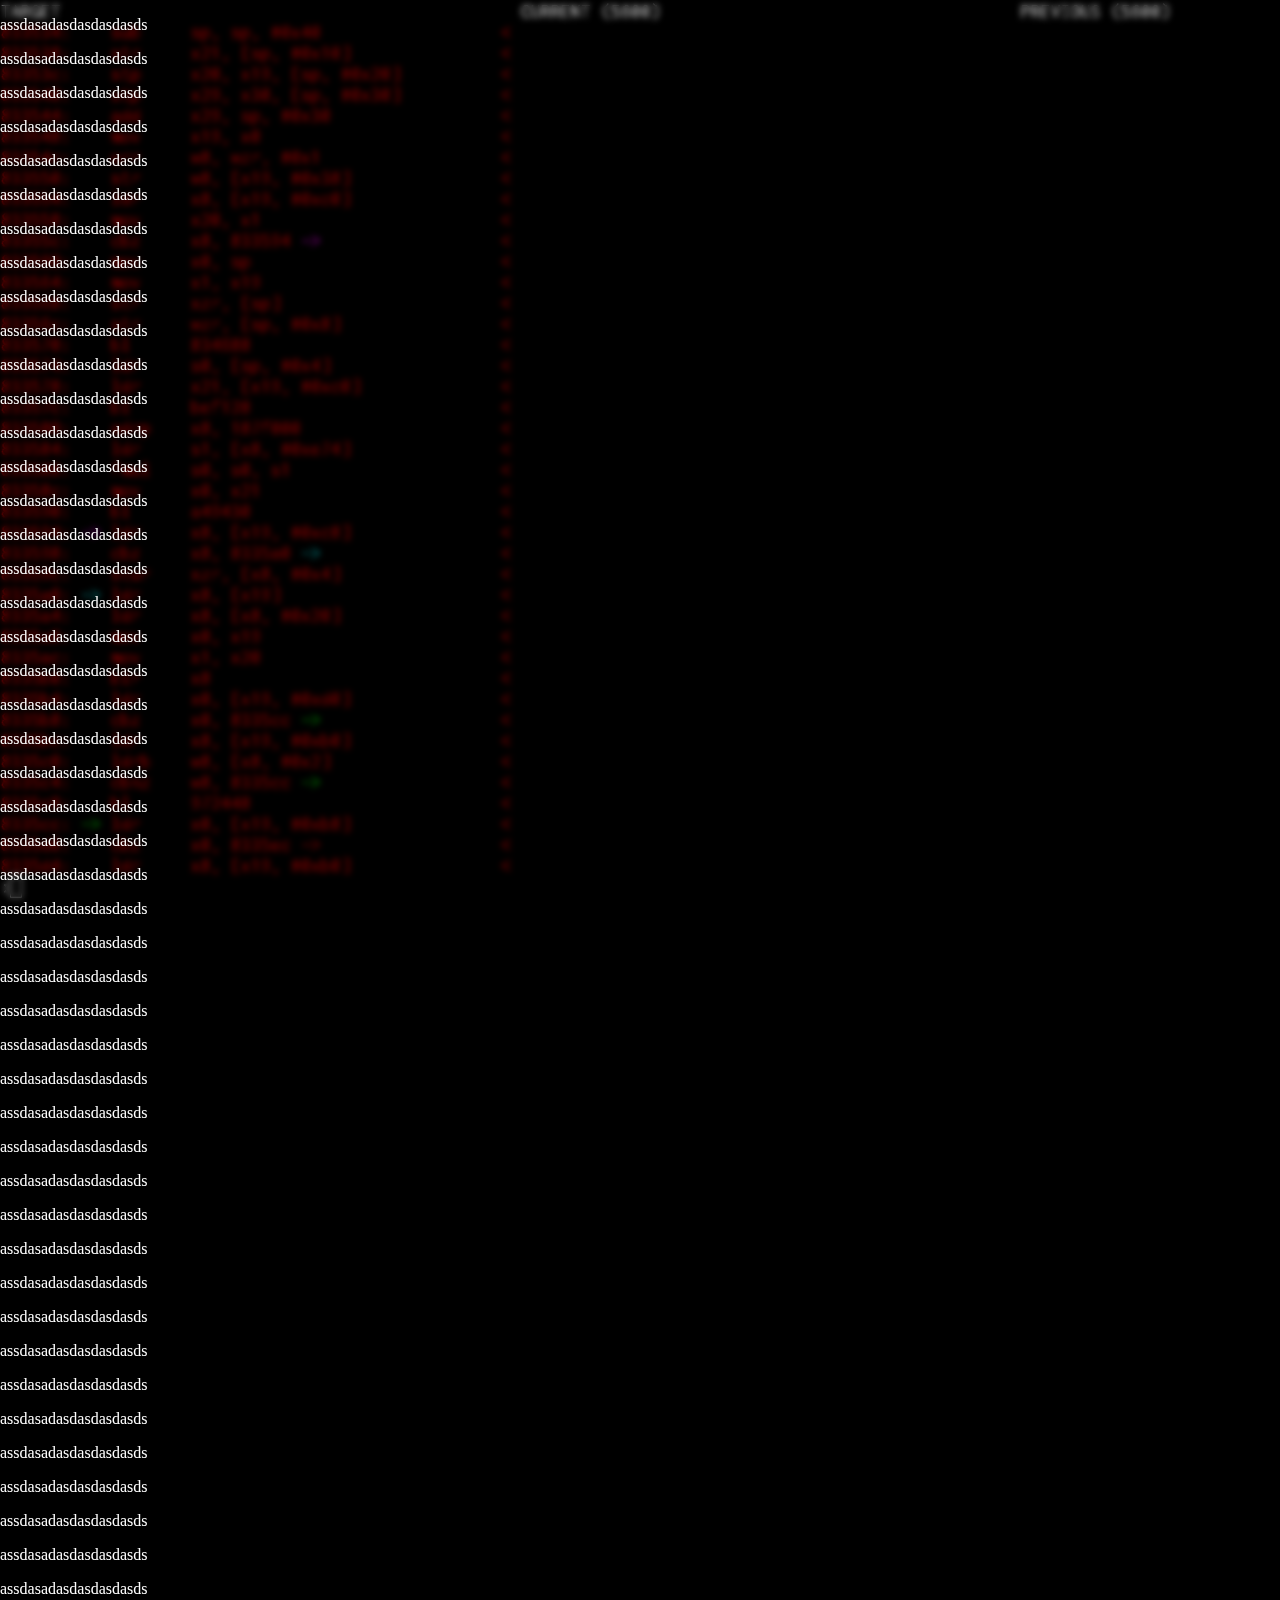
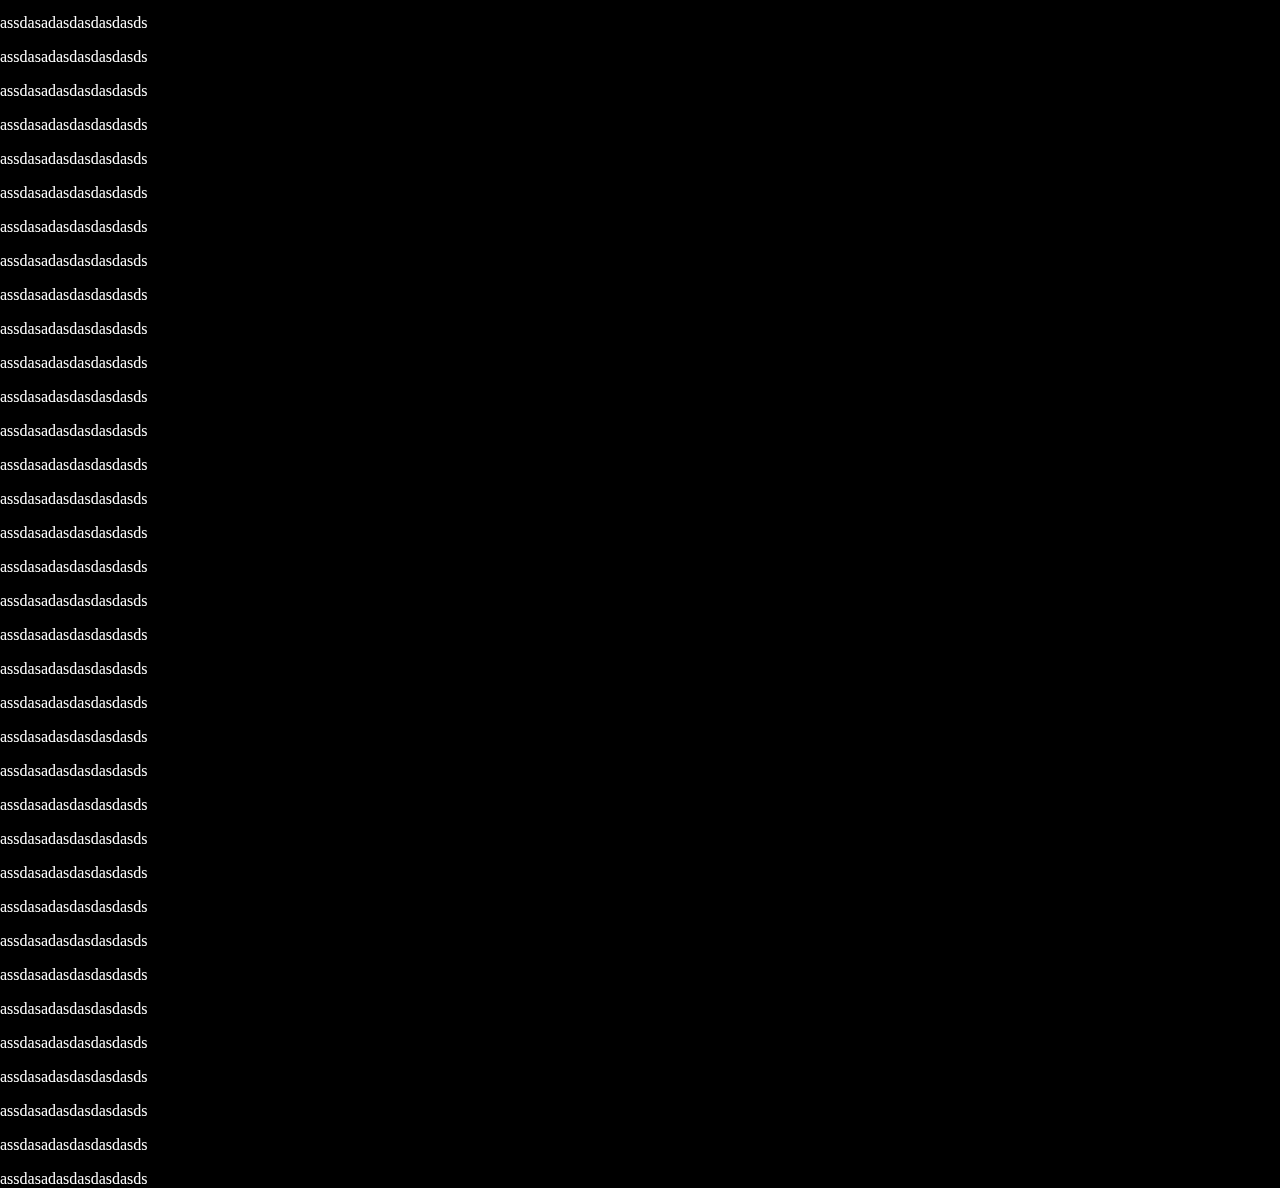
==== index.html @ f5f4fe2f "upload" ====
<!DOCTYPE html>
<html lang="de">
<head>
    <meta charset="UTF-8">
    <meta name="viewport" content="width=device-width, initial-scale=1.0">
    <meta name="description" content="Decompilation of Super Mario Odyssey for all versions.">
    <title>OdysseyDecomp</title>
    <link rel="stylesheet" href="style.css">
    <link rel="icon" href="favicon.ico" type="image/x-icon">
</head>
<body>
    <div class="container">
        <div class="bgImg"></div>
        <p>assdasadasdasdasdasds</p>
        <p>assdasadasdasdasdasds</p>
        <p>assdasadasdasdasdasds</p>
        <p>assdasadasdasdasdasds</p>
        <p>assdasadasdasdasdasds</p>
        <p>assdasadasdasdasdasds</p>
        <p>assdasadasdasdasdasds</p>
        <p>assdasadasdasdasdasds</p>
        <p>assdasadasdasdasdasds</p>
        <p>assdasadasdasdasdasds</p>
        <p>assdasadasdasdasdasds</p>
        <p>assdasadasdasdasdasds</p>
        <p>assdasadasdasdasdasds</p>
        <p>assdasadasdasdasdasds</p>
        <p>assdasadasdasdasdasds</p>
        <p>assdasadasdasdasdasds</p>
        <p>assdasadasdasdasdasds</p>
        <p>assdasadasdasdasdasds</p>
        <p>assdasadasdasdasdasds</p>
        <p>assdasadasdasdasdasds</p>
        <p>assdasadasdasdasdasds</p>
        <p>assdasadasdasdasdasds</p>
        <p>assdasadasdasdasdasds</p>
        <p>assdasadasdasdasdasds</p>
        <p>assdasadasdasdasdasds</p>
        <p>assdasadasdasdasdasds</p>
        <p>assdasadasdasdasdasds</p>
        <p>assdasadasdasdasdasds</p>
        <p>assdasadasdasdasdasds</p>
        <p>assdasadasdasdasdasds</p>
        <p>assdasadasdasdasdasds</p>
        <p>assdasadasdasdasdasds</p>
        <p>assdasadasdasdasdasds</p>
        <p>assdasadasdasdasdasds</p>
        <p>assdasadasdasdasdasds</p>
        <p>assdasadasdasdasdasds</p>
        <p>assdasadasdasdasdasds</p>
        <p>assdasadasdasdasdasds</p>
        <p>assdasadasdasdasdasds</p>
        <p>assdasadasdasdasdasds</p>
        <p>assdasadasdasdasdasds</p>
        <p>assdasadasdasdasdasds</p>
        <p>assdasadasdasdasdasds</p>
        <p>assdasadasdasdasdasds</p>
        <p>assdasadasdasdasdasds</p>
        <p>assdasadasdasdasdasds</p>
        <p>assdasadasdasdasdasds</p>
        <p>assdasadasdasdasdasds</p>
        <p>assdasadasdasdasdasds</p>
        <p>assdasadasdasdasdasds</p>
        <p>assdasadasdasdasdasds</p>
        <p>assdasadasdasdasdasds</p>
        <p>assdasadasdasdasdasds</p>
        <p>assdasadasdasdasdasds</p>
        <p>assdasadasdasdasdasds</p>
        <p>assdasadasdasdasdasds</p>
        <p>assdasadasdasdasdasds</p>
        <p>assdasadasdasdasdasds</p>
        <p>assdasadasdasdasdasds</p>
        <p>assdasadasdasdasdasds</p>
        <p>assdasadasdasdasdasds</p>
        <p>assdasadasdasdasdasds</p>
        <p>assdasadasdasdasdasds</p>
        <p>assdasadasdasdasdasds</p>
        <p>assdasadasdasdasdasds</p>
        <p>assdasadasdasdasdasds</p>
        <p>assdasadasdasdasdasds</p>
        <p>assdasadasdasdasdasds</p>
        <p>assdasadasdasdasdasds</p>
        <p>assdasadasdasdasdasds</p>
        <p>assdasadasdasdasdasds</p>
        <p>assdasadasdasdasdasds</p>
        <p>assdasadasdasdasdasds</p>
        <p>assdasadasdasdasdasds</p>
        <p>assdasadasdasdasdasds</p>
        <p>assdasadasdasdasdasds</p>
        <p>assdasadasdasdasdasds</p>
        <p>assdasadasdasdasdasds</p>
        <p>assdasadasdasdasdasds</p>
        <p>assdasadasdasdasdasds</p>
        <p>assdasadasdasdasdasds</p>
        <p>assdasadasdasdasdasds</p>
    </div>
    <script src="script.js"></script>
</body>
</html>
---- style.css ----
html {
    overflow-x: hidden; /* Disable horizontal scrolling */
    overflow-y: auto;   /* Enable vertical scrolling */
    height: 100%;
}

html, body {
    margin: 0;
    padding: 0;
    height: 100%; /* Ensure content can extend beyond the viewport */
    width: 100vw;
    background: black; /* Prevent white flash */
}

.bgImg {
    position: fixed;
    top: 0;
    left: 0;
    height: 100vh; /* Fixed height of the background */
    width: 100vw; /* Width adjusted to the viewport */
    z-index: -1; /* Behind all content */
    background-position: top left; /* Align to top left */
    background-size: auto 100%; /* Maintain aspect ratio, fill height */
    background-repeat: no-repeat; /* Ensure the image doesn't repeat */
    transition: background-image 0.2s ease-in-out; /* Smooth transition when switching images */
}


.bgImg::before {
    content: "";
    position: absolute;
    top: 0;
    left: 0;
    right: 0;
    bottom: 0;
    background: inherit; /* Inherit background properties */
    filter: blur(3px); /* Apply blur effect */
    z-index: -1; /* Ensure it stays behind the content */
}

.container {
    position: relative;
    z-index: 1;
    color: white; /* Ensure text is visible */
    opacity: 0; /* Start hidden */
    transition: opacity 0.5s ease-in-out; /* Smooth fade-in */
}
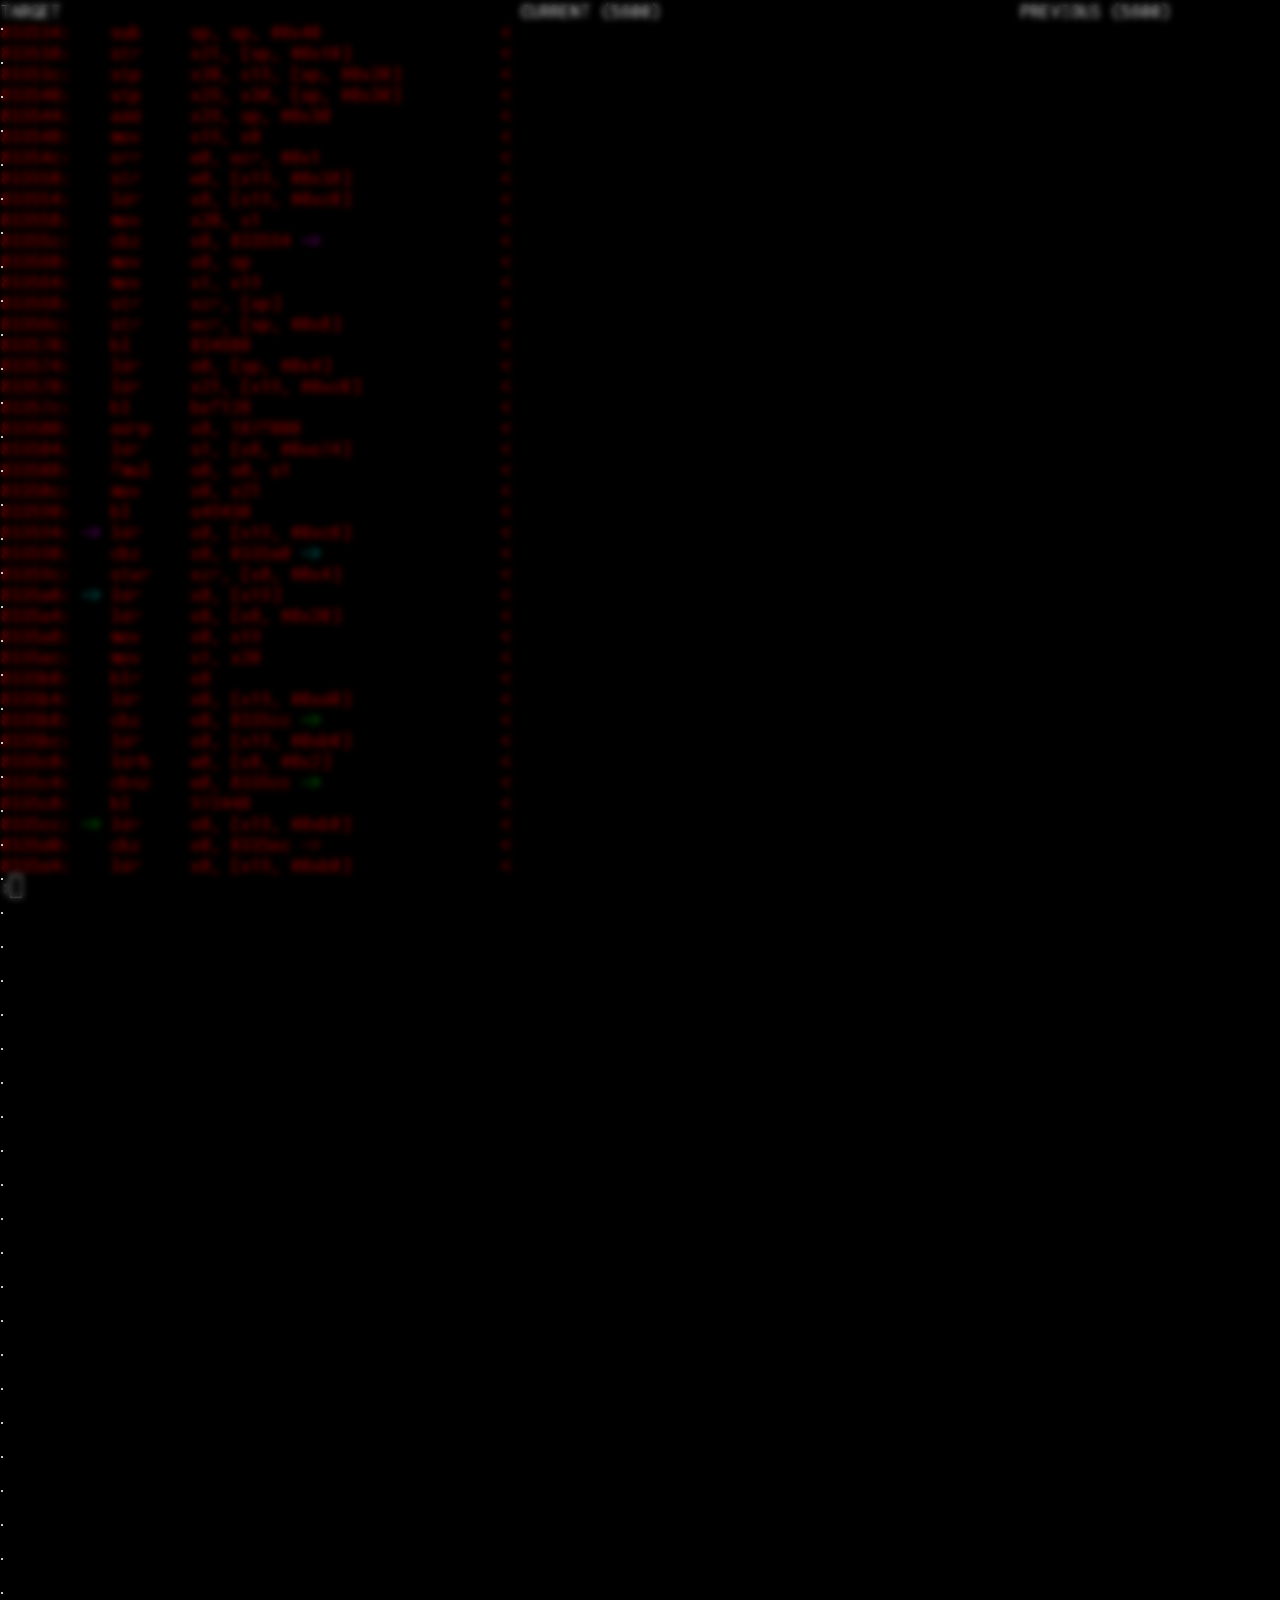
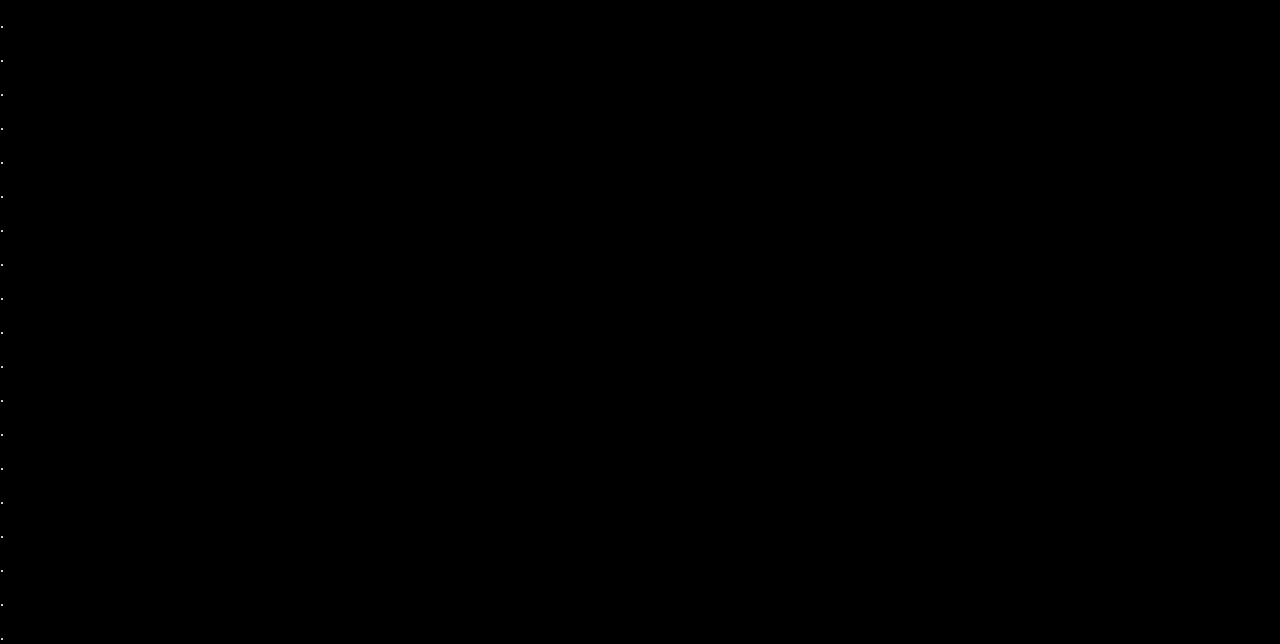
==== commit 39e162e7: "other text test" ====
--- a/index.html
+++ b/index.html
@@ -7,92 +7,89 @@
     <title>OdysseyDecomp</title>
     <link rel="stylesheet" href="style.css">
     <link rel="icon" href="favicon.ico" type="image/x-icon">
+    <link rel="preload" href="assets/bg/bg0.png" as="image">
+    <link rel="preload" href="assets/bg/bg1.png" as="image">
+    <link rel="preload" href="assets/bg/bg2.png" as="image">
+    <link rel="preload" href="assets/bg/bg3.png" as="image">
+    <link rel="preload" href="assets/bg/bg4.png" as="image">
+    <link rel="preload" href="assets/bg/bg5.png" as="image">
+    <link rel="preload" href="assets/bg/bg6.png" as="image">
+    <link rel="preload" href="assets/bg/bg7.png" as="image">
+    <link rel="preload" href="assets/bg/bg8.png" as="image">
+    <link rel="preload" href="assets/bg/bg9.png" as="image">
+    <link rel="preload" href="assets/bg/bg10.png" as="image">
+    <link rel="preload" href="assets/bg/bg11.png" as="image">
+    <link rel="preload" href="assets/bg/bg12.png" as="image">
 </head>
 <body>
     <div class="container">
         <div class="bgImg"></div>
-        <p>assdasadasdasdasdasds</p>
-        <p>assdasadasdasdasdasds</p>
-        <p>assdasadasdasdasdasds</p>
-        <p>assdasadasdasdasdasds</p>
-        <p>assdasadasdasdasdasds</p>
-        <p>assdasadasdasdasdasds</p>
-        <p>assdasadasdasdasdasds</p>
-        <p>assdasadasdasdasdasds</p>
-        <p>assdasadasdasdasdasds</p>
-        <p>assdasadasdasdasdasds</p>
-        <p>assdasadasdasdasdasds</p>
-        <p>assdasadasdasdasdasds</p>
-        <p>assdasadasdasdasdasds</p>
-        <p>assdasadasdasdasdasds</p>
-        <p>assdasadasdasdasdasds</p>
-        <p>assdasadasdasdasdasds</p>
-        <p>assdasadasdasdasdasds</p>
-        <p>assdasadasdasdasdasds</p>
-        <p>assdasadasdasdasdasds</p>
-        <p>assdasadasdasdasdasds</p>
-        <p>assdasadasdasdasdasds</p>
-        <p>assdasadasdasdasdasds</p>
-        <p>assdasadasdasdasdasds</p>
-        <p>assdasadasdasdasdasds</p>
-        <p>assdasadasdasdasdasds</p>
-        <p>assdasadasdasdasdasds</p>
-        <p>assdasadasdasdasdasds</p>
-        <p>assdasadasdasdasdasds</p>
-        <p>assdasadasdasdasdasds</p>
-        <p>assdasadasdasdasdasds</p>
-        <p>assdasadasdasdasdasds</p>
-        <p>assdasadasdasdasdasds</p>
-        <p>assdasadasdasdasdasds</p>
-        <p>assdasadasdasdasdasds</p>
-        <p>assdasadasdasdasdasds</p>
-        <p>assdasadasdasdasdasds</p>
-        <p>assdasadasdasdasdasds</p>
-        <p>assdasadasdasdasdasds</p>
-        <p>assdasadasdasdasdasds</p>
-        <p>assdasadasdasdasdasds</p>
-        <p>assdasadasdasdasdasds</p>
-        <p>assdasadasdasdasdasds</p>
-        <p>assdasadasdasdasdasds</p>
-        <p>assdasadasdasdasdasds</p>
-        <p>assdasadasdasdasdasds</p>
-        <p>assdasadasdasdasdasds</p>
-        <p>assdasadasdasdasdasds</p>
-        <p>assdasadasdasdasdasds</p>
-        <p>assdasadasdasdasdasds</p>
-        <p>assdasadasdasdasdasds</p>
-        <p>assdasadasdasdasdasds</p>
-        <p>assdasadasdasdasdasds</p>
-        <p>assdasadasdasdasdasds</p>
-        <p>assdasadasdasdasdasds</p>
-        <p>assdasadasdasdasdasds</p>
-        <p>assdasadasdasdasdasds</p>
-        <p>assdasadasdasdasdasds</p>
-        <p>assdasadasdasdasdasds</p>
-        <p>assdasadasdasdasdasds</p>
-        <p>assdasadasdasdasdasds</p>
-        <p>assdasadasdasdasdasds</p>
-        <p>assdasadasdasdasdasds</p>
-        <p>assdasadasdasdasdasds</p>
-        <p>assdasadasdasdasdasds</p>
-        <p>assdasadasdasdasdasds</p>
-        <p>assdasadasdasdasdasds</p>
-        <p>assdasadasdasdasdasds</p>
-        <p>assdasadasdasdasdasds</p>
-        <p>assdasadasdasdasdasds</p>
-        <p>assdasadasdasdasdasds</p>
-        <p>assdasadasdasdasdasds</p>
-        <p>assdasadasdasdasdasds</p>
-        <p>assdasadasdasdasdasds</p>
-        <p>assdasadasdasdasdasds</p>
-        <p>assdasadasdasdasdasds</p>
-        <p>assdasadasdasdasdasds</p>
-        <p>assdasadasdasdasdasds</p>
-        <p>assdasadasdasdasdasds</p>
-        <p>assdasadasdasdasdasds</p>
-        <p>assdasadasdasdasdasds</p>
-        <p>assdasadasdasdasdasds</p>
-        <p>assdasadasdasdasdasds</p>
+            <p>.</p>
+            <p>.</p>
+            <p>.</p>
+            <p>.</p>
+            <p>.</p>
+            <p>.</p>
+            <p>.</p>
+            <p>.</p>
+            <p>.</p>
+            <p>.</p>
+            <p>.</p>
+            <p>.</p>
+            <p>.</p>
+            <p>.</p>
+            <p>.</p>
+            <p>.</p>
+            <p>.</p>
+            <p>.</p>
+            <p>.</p>
+            <p>.</p>
+            <p>.</p>
+            <p>.</p>
+            <p>.</p>
+            <p>.</p>
+            <p>.</p>
+            <p>.</p>
+            <p>.</p>
+            <p>.</p>
+            <p>.</p>
+            <p>.</p>
+            <p>.</p>
+            <p>.</p>
+            <p>.</p>
+            <p>.</p>
+            <p>.</p>
+            <p>.</p>
+            <p>.</p>
+            <p>.</p>
+            <p>.</p>
+            <p>.</p>
+            <p>.</p>
+            <p>.</p>
+            <p>.</p>
+            <p>.</p>
+            <p>.</p>
+            <p>.</p>
+            <p>.</p>
+            <p>.</p>
+            <p>.</p>
+            <p>.</p>
+            <p>.</p>
+            <p>.</p>
+            <p>.</p>
+            <p>.</p>
+            <p>.</p>
+            <p>.</p>
+            <p>.</p>
+            <p>.</p>
+            <p>.</p>
+            <p>.</p>
+            <p>.</p>
+            <p>.</p>
+            <p>.</p>
+            <p>.</p>
+            <p>.</p>
+            <p>.</p>
     </div>
     <script src="script.js"></script>
 </body>
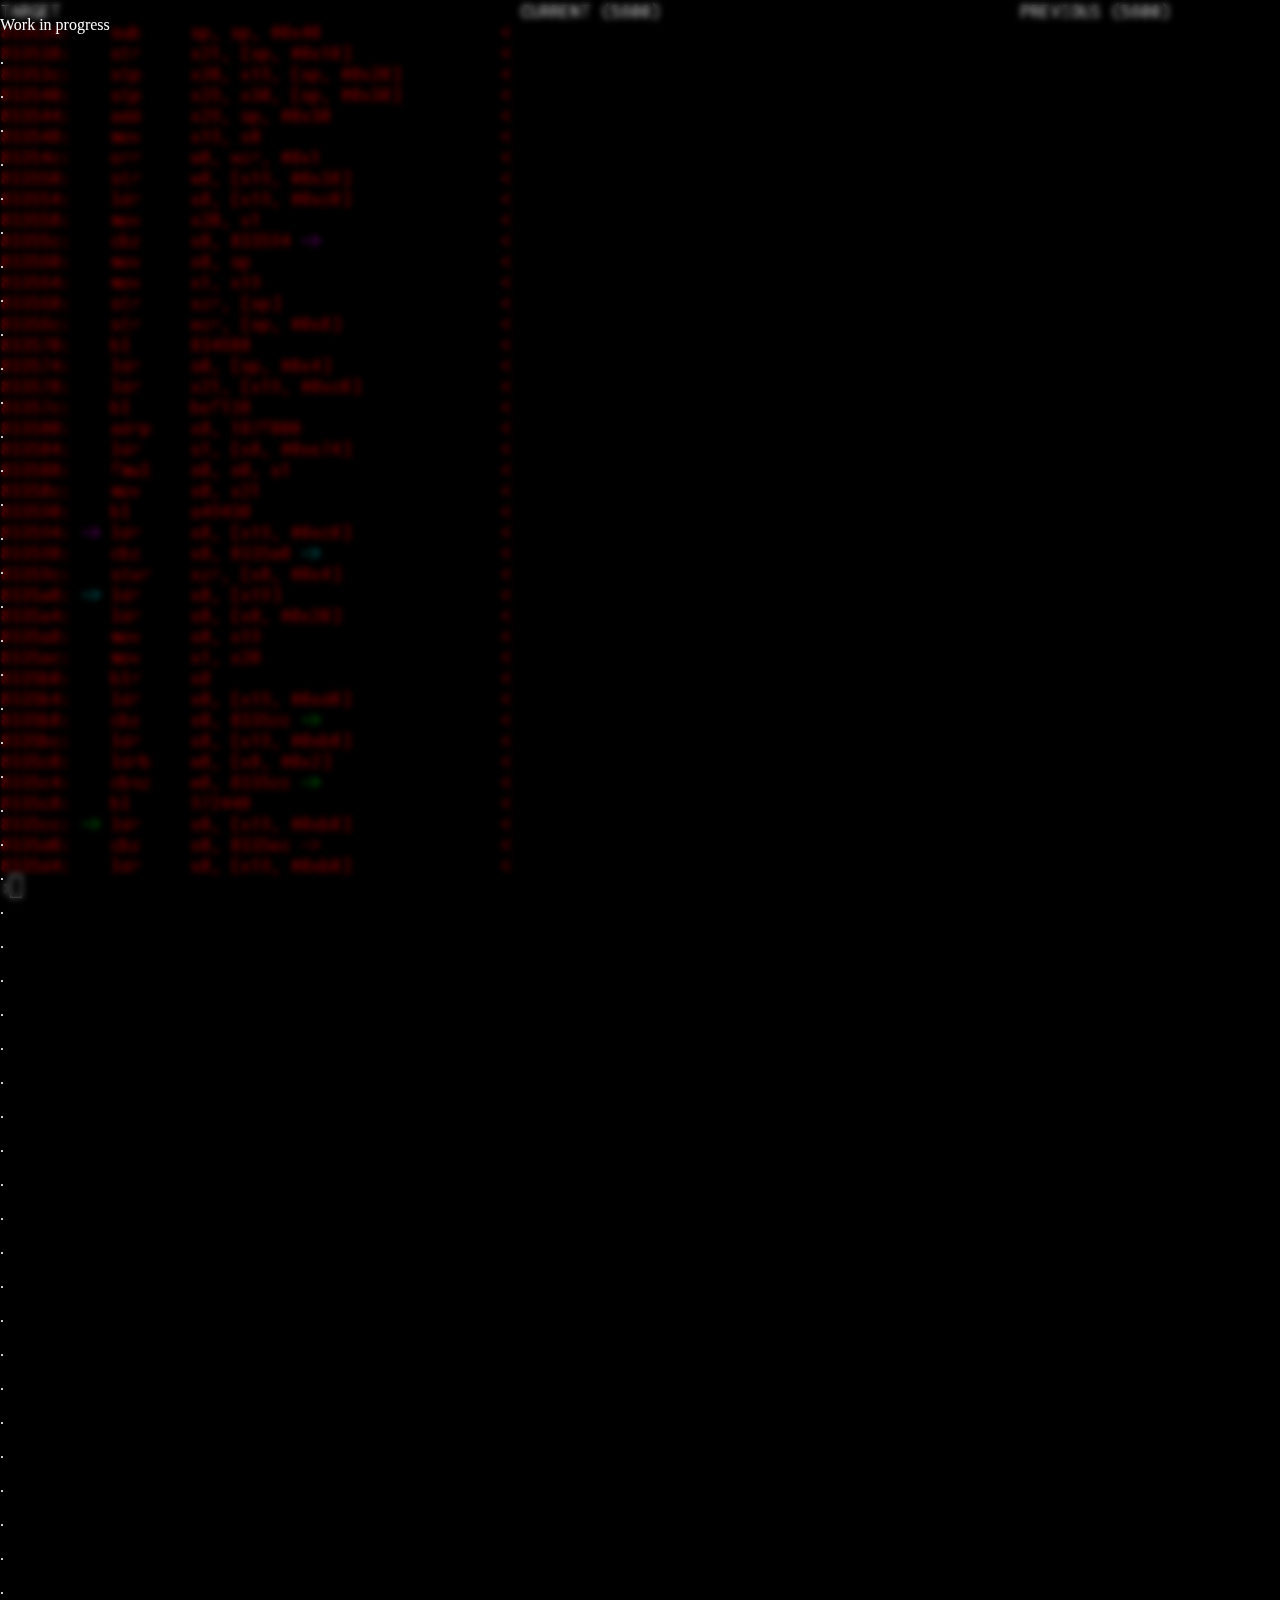
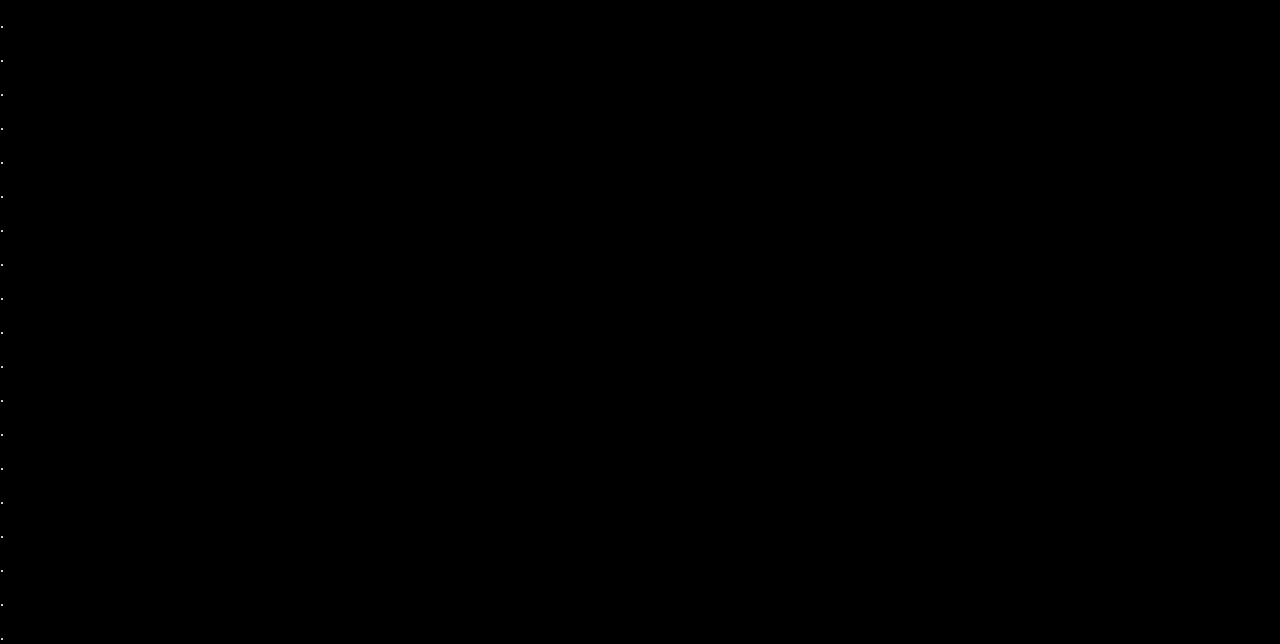
==== commit f88a573c: "Work in progress text" ====
--- a/index.html
+++ b/index.html
@@ -24,7 +24,7 @@
 <body>
     <div class="container">
         <div class="bgImg"></div>
-            <p>.</p>
+            <p>Work in progress</p>
             <p>.</p>
             <p>.</p>
             <p>.</p>
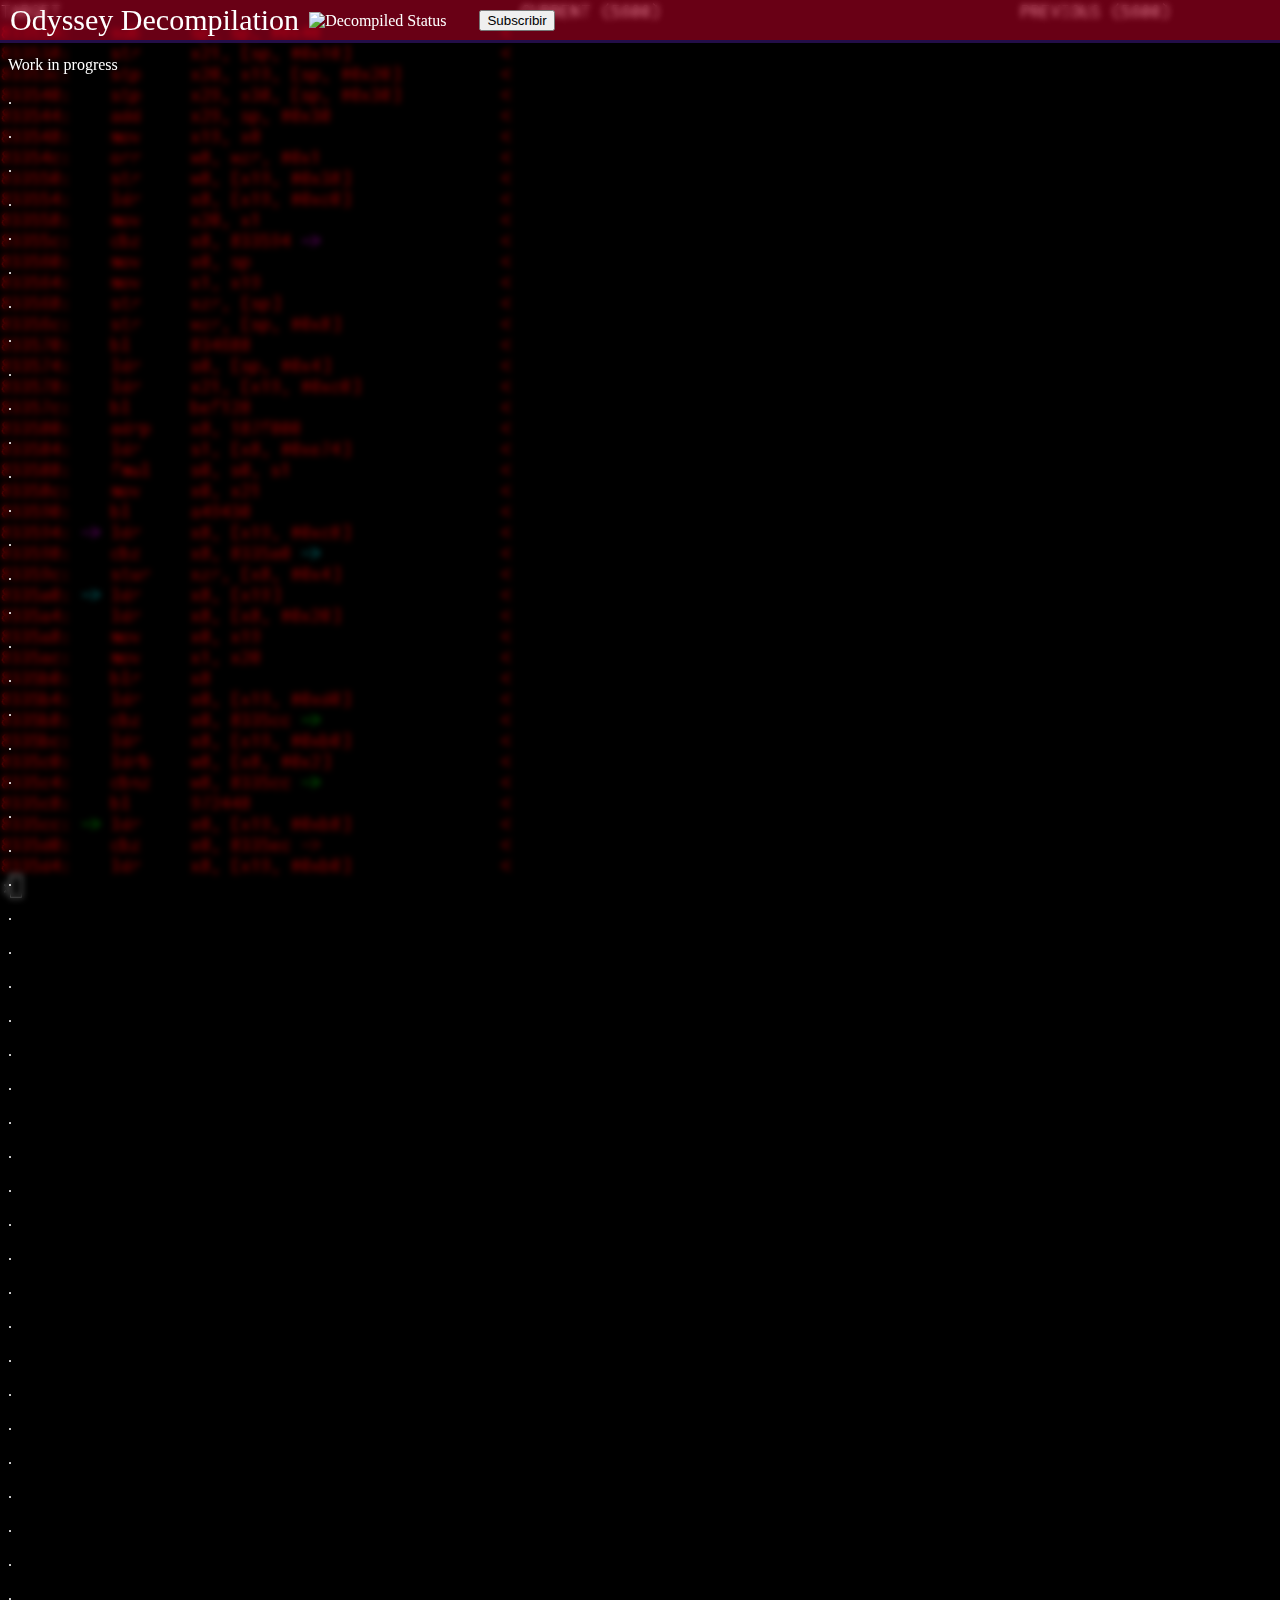
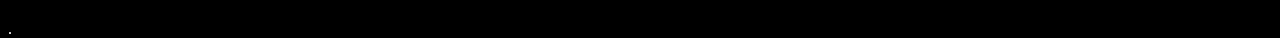
==== commit 709f9f24: "First top bar" ====
--- a/index.html
+++ b/index.html
@@ -4,9 +4,10 @@
     <meta charset="UTF-8">
     <meta name="viewport" content="width=device-width, initial-scale=1.0">
     <meta name="description" content="Decompilation of Super Mario Odyssey for all versions.">
-    <title>OdysseyDecomp</title>
+    <title>Super Mario Odyssey Decompilation</title>
     <link rel="stylesheet" href="style.css">
     <link rel="icon" href="favicon.ico" type="image/x-icon">
+    
     <link rel="preload" href="assets/bg/bg0.png" as="image">
     <link rel="preload" href="assets/bg/bg1.png" as="image">
     <link rel="preload" href="assets/bg/bg2.png" as="image">
@@ -20,76 +21,64 @@
     <link rel="preload" href="assets/bg/bg10.png" as="image">
     <link rel="preload" href="assets/bg/bg11.png" as="image">
     <link rel="preload" href="assets/bg/bg12.png" as="image">
+    <link rel="preload" href="https://img.shields.io/badge/dynamic/json?url=https://monsterdruide.one/OdysseyDecomp/progress.json&query=$.matching&suffix=%&label=decompiled&color=blue" as="image">
 </head>
 <body>
+    <div class="bgImg"></div>
+    <div class="bar">
+        <a style="color: inherit; text-decoration: none; margin-left: 10px; margin-right: 10px; font-size:30px" href="https://github.com/MonsterDruide1/OdysseyDecomp">Odyssey Decompilation</a>
+        <img style="padding-top:2px; padding-right:33px" src="https://img.shields.io/badge/dynamic/json?url=https://monsterdruide.one/OdysseyDecomp/progress.json&query=$.matching&suffix=%&label=decompiled&color=blue" alt="Decompiled Status">
+        <button>Subscribir</button>
+    </div>
+        
     <div class="container">
-        <div class="bgImg"></div>
-            <p>Work in progress</p>
-            <p>.</p>
-            <p>.</p>
-            <p>.</p>
-            <p>.</p>
-            <p>.</p>
-            <p>.</p>
-            <p>.</p>
-            <p>.</p>
-            <p>.</p>
-            <p>.</p>
-            <p>.</p>
-            <p>.</p>
-            <p>.</p>
-            <p>.</p>
-            <p>.</p>
-            <p>.</p>
-            <p>.</p>
-            <p>.</p>
-            <p>.</p>
-            <p>.</p>
-            <p>.</p>
-            <p>.</p>
-            <p>.</p>
-            <p>.</p>
-            <p>.</p>
-            <p>.</p>
-            <p>.</p>
-            <p>.</p>
-            <p>.</p>
-            <p>.</p>
-            <p>.</p>
-            <p>.</p>
-            <p>.</p>
-            <p>.</p>
-            <p>.</p>
-            <p>.</p>
-            <p>.</p>
-            <p>.</p>
-            <p>.</p>
-            <p>.</p>
-            <p>.</p>
-            <p>.</p>
-            <p>.</p>
-            <p>.</p>
-            <p>.</p>
-            <p>.</p>
-            <p>.</p>
-            <p>.</p>
-            <p>.</p>
-            <p>.</p>
-            <p>.</p>
-            <p>.</p>
-            <p>.</p>
-            <p>.</p>
-            <p>.</p>
-            <p>.</p>
-            <p>.</p>
-            <p>.</p>
-            <p>.</p>
-            <p>.</p>
-            <p>.</p>
-            <p>.</p>
-            <p>.</p>
-            <p>.</p>
-            <p>.</p>
+        <p>Work in progress</p>
+        <p>.</p>
+        <p>.</p>
+        <p>.</p>
+        <p>.</p>
+        <p>.</p>
+        <p>.</p>
+        <p>.</p>
+        <p>.</p>
+        <p>.</p>
+        <p>.</p>
+        <p>.</p>
+        <p>.</p>
+        <p>.</p>
+        <p>.</p>
+        <p>.</p>
+        <p>.</p>
+        <p>.</p>
+        <p>.</p>
+        <p>.</p>
+        <p>.</p>
+        <p>.</p>
+        <p>.</p>
+        <p>.</p>
+        <p>.</p>
+        <p>.</p>
+        <p>.</p>
+        <p>.</p>
+        <p>.</p>
+        <p>.</p>
+        <p>.</p>
+        <p>.</p>
+        <p>.</p>
+        <p>.</p>
+        <p>.</p>
+        <p>.</p>
+        <p>.</p>
+        <p>.</p>
+        <p>.</p>
+        <p>.</p>
+        <p>.</p>
+        <p>.</p>
+        <p>.</p>
+        <p>.</p>
+        <p>.</p>
+        <p>.</p>
+        <p>.</p>
     </div>
     <script src="script.js"></script>
 </body>
--- a/style.css
+++ b/style.css
@@ -2,14 +2,22 @@
     overflow-x: hidden; /* Disable horizontal scrolling */
     overflow-y: auto;   /* Enable vertical scrolling */
     height: 100%;
+    background: black; /* Prevent white flash */
+}
+body {
+    opacity: 0; /* Start hidden */
+    transition: opacity 0.5s ease-in-out; /* Smooth fade-in */
 }
 
-html, body {
+.container {
     margin: 0;
     padding: 0;
     height: 100%; /* Ensure content can extend beyond the viewport */
     width: 100vw;
-    background: black; /* Prevent white flash */
+    top: 40px;
+    position: relative;
+    z-index: 1;
+    color: white; /* Ensure text is visible */
 }
 
 .bgImg {
@@ -25,24 +33,31 @@
     transition: background-image 0.2s ease-in-out; /* Smooth transition when switching images */
 }
 
-
+/* Apply blur effect to entire viewport including the edges */
 .bgImg::before {
     content: "";
-    position: absolute;
+    position: fixed; /* Make sure it covers the entire viewport */
     top: 0;
     left: 0;
-    right: 0;
-    bottom: 0;
+    width: 100vw;
+    height: 100vh;
     background: inherit; /* Inherit background properties */
     filter: blur(3px); /* Apply blur effect */
     z-index: -1; /* Ensure it stays behind the content */
 }
 
-.container {
-    position: relative;
-    z-index: 1;
-    color: white; /* Ensure text is visible */
-    opacity: 0; /* Start hidden */
-    transition: opacity 0.5s ease-in-out; /* Smooth fade-in */
+.bar {
+  display: flex;
+  justify-content: flex-start;
+  align-items: center;
+  border-bottom: 3px solid #111155CC;
+  z-index: 2;
+  top: 0;
+  left: 0;
+  width: 100vw;
+  height: 40px;
+  position: fixed; /* Make sure it stays fixed at the top */
+  color: #FFFFFF; /* Ensure text is visible */
+  background-color: #FF003369;
 }
 
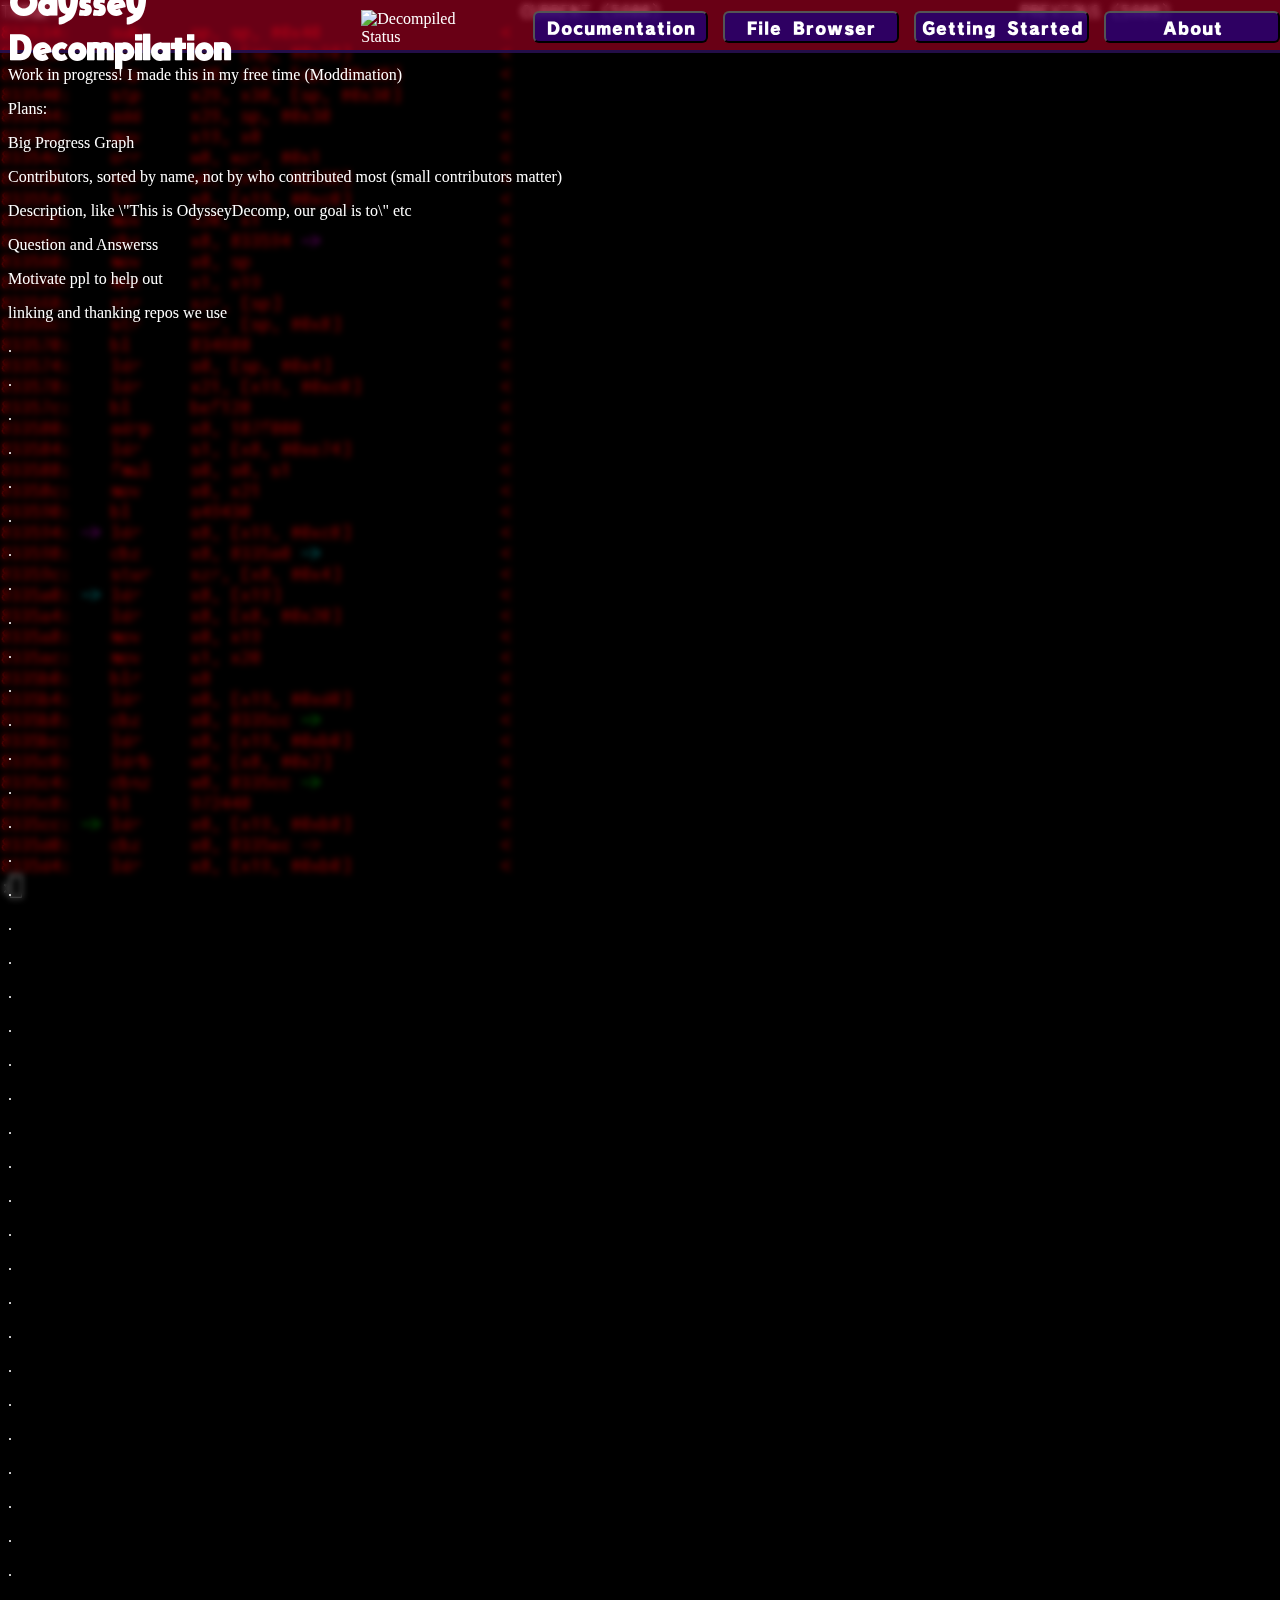
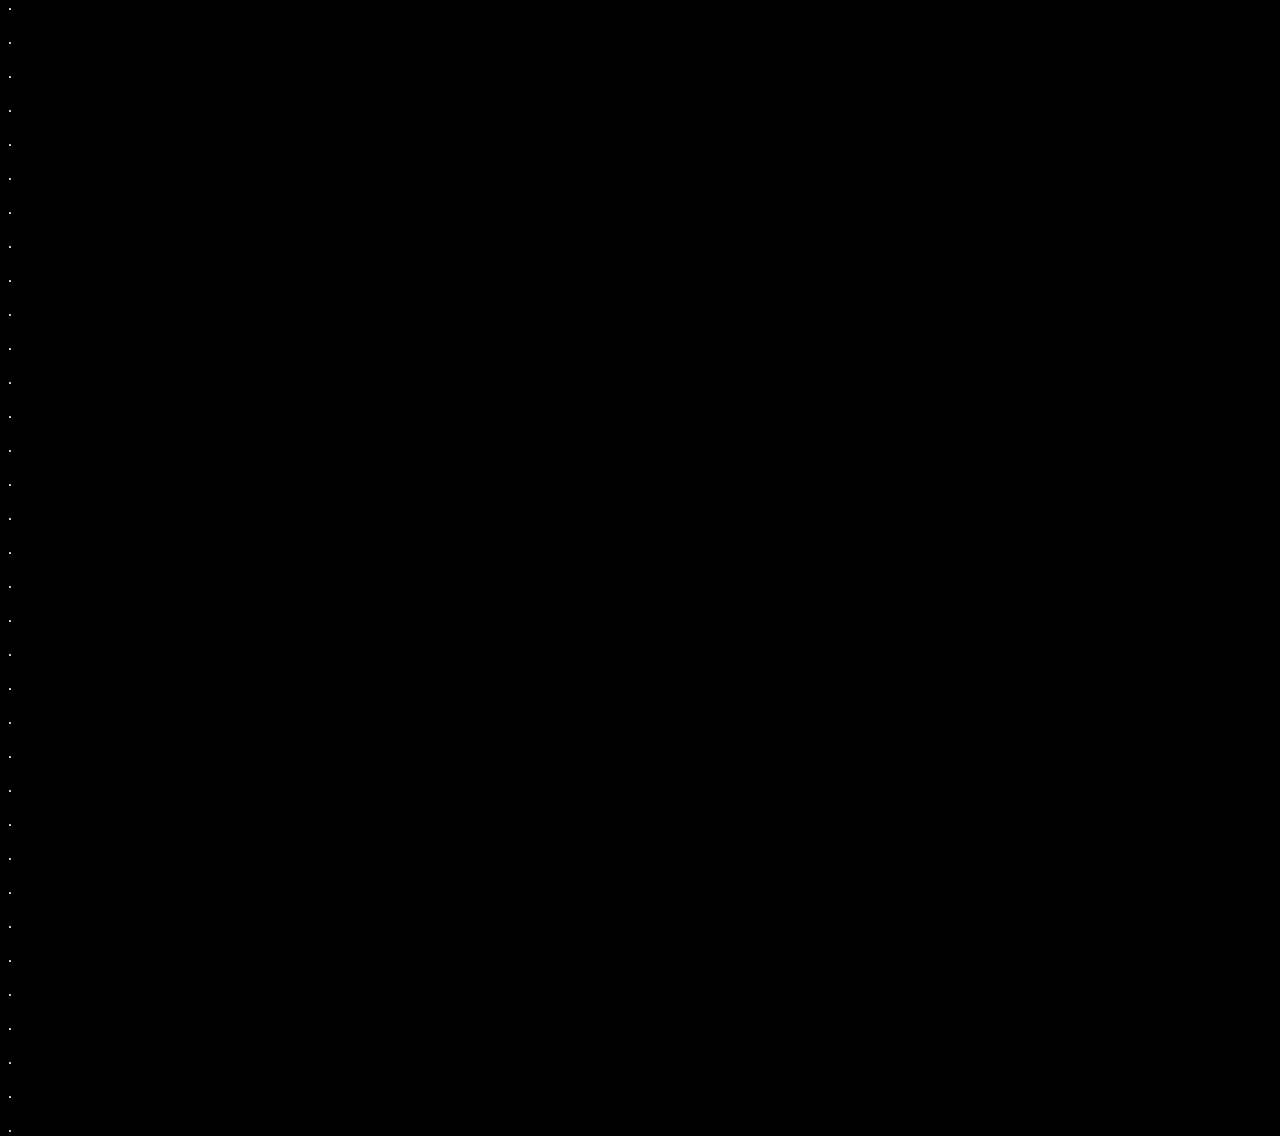
==== commit 14695889: "Fonts(self made) added, Bar upgrade and ToDo" ====
--- a/index.html
+++ b/index.html
@@ -24,15 +24,52 @@
     <link rel="preload" href="https://img.shields.io/badge/dynamic/json?url=https://monsterdruide.one/OdysseyDecomp/progress.json&query=$.matching&suffix=%&label=decompiled&color=blue" as="image">
 </head>
 <body>
+    <script src="script.js"></script>
+    
     <div class="bgImg"></div>
-    <div class="bar">
-        <a style="color: inherit; text-decoration: none; margin-left: 10px; margin-right: 10px; font-size:30px" href="https://github.com/MonsterDruide1/OdysseyDecomp">Odyssey Decompilation</a>
-        <img style="padding-top:2px; padding-right:33px" src="https://img.shields.io/badge/dynamic/json?url=https://monsterdruide.one/OdysseyDecomp/progress.json&query=$.matching&suffix=%&label=decompiled&color=blue" alt="Decompiled Status">
-        <button>Subscribir</button>
+    <div id="bar">
+        <a id="barTitle" href="https://github.com/MonsterDruide1/OdysseyDecomp">Odyssey Decompilation</a>
+        <img style="padding-top:6px; padding-right:30px" src="https://img.shields.io/badge/dynamic/json?url=https://monsterdruide.one/OdysseyDecomp/progress.json&query=$.matching&suffix=%&label=decompiled&color=blue" alt="Decompiled Status">
+        <button onclick="window.location.href='https://smo.monsterdruide.one/docs/'" >Documentation</button>
+        <button onclick="window.location.href='https://smo.monsterdruide.one/code/'" >File Browser</button>
+        <button onclick="window.location.href='https://github.com/MonsterDruide1/OdysseyDecomp/blob/master/Contributing.md'" >Getting Started</button>
+        <button>About</button>
     </div>
         
     <div class="container">
-        <p>Work in progress</p>
+        <p>Work in progress! I made this in my free time (Moddimation)</p>
+        <p>Plans:</p>
+        <p>Big Progress Graph</p>
+        <p>Contributors, sorted by name, not by who contributed most (small contributors matter)</p>
+        <p>Description, like \"This is OdysseyDecomp, our goal is to\" etc</p>
+        <p>Question and Answerss</p>
+        <p>Motivate ppl to help out</p>
+        <p>linking and thanking repos we use</p>
+        <p>.</p>
+        <p>.</p>
+        <p>.</p>
+        <p>.</p>
+        <p>.</p>
+        <p>.</p>
+        <p>.</p>
+        <p>.</p>
+        <p>.</p>
+        <p>.</p>
+        <p>.</p>
+        <p>.</p>
+        <p>.</p>
+        <p>.</p>
+        <p>.</p>
+        <p>.</p>
+        <p>.</p>
+        <p>.</p>
+        <p>.</p>
+        <p>.</p>
+        <p>.</p>
+        <p>.</p>
+        <p>.</p>
+        <p>.</p>
+        <p>.</p>
         <p>.</p>
         <p>.</p>
         <p>.</p>
@@ -80,7 +117,6 @@
         <p>.</p>
         <p>.</p>
     </div>
-    <script src="script.js"></script>
 </body>
 </html>
 
--- a/style.css
+++ b/style.css
@@ -1,9 +1,31 @@
+@font-face {
+    font-family: 'HeadFont';
+    src: url('assets/fonts/HeadFont.otf') format('opentype');
+    font-weight: normal;
+    font-style: normal;
+}
+
+@font-face {
+    font-family: 'MessageFont';
+    src: url('assets/fonts/MessageFont.ttf') format('truetype');
+    font-weight: normal;
+    font-style: normal;
+}
+
+@font-face {
+    font-family: 'TitleFont';
+    src: url('assets/fonts/TitleFont.otf') format('opentype');
+    font-weight: normal;
+    font-style: normal;
+}
+
 html {
     overflow-x: hidden; /* Disable horizontal scrolling */
     overflow-y: auto;   /* Enable vertical scrolling */
     height: 100%;
     background: black; /* Prevent white flash */
 }
+
 body {
     opacity: 0; /* Start hidden */
     transition: opacity 0.5s ease-in-out; /* Smooth fade-in */
@@ -14,7 +36,7 @@
     padding: 0;
     height: 100%; /* Ensure content can extend beyond the viewport */
     width: 100vw;
-    top: 40px;
+    top: 50px;
     position: relative;
     z-index: 1;
     color: white; /* Ensure text is visible */
@@ -46,7 +68,7 @@
     z-index: -1; /* Ensure it stays behind the content */
 }
 
-.bar {
+#bar {
   display: flex;
   justify-content: flex-start;
   align-items: center;
@@ -55,9 +77,34 @@
   top: 0;
   left: 0;
   width: 100vw;
-  height: 40px;
+  height: 50px;
   position: fixed; /* Make sure it stays fixed at the top */
   color: #FFFFFF; /* Ensure text is visible */
   background-color: #FF003369;
 }
 
+#barTitle {
+  color: inherit;
+  text-decoration: none;
+  margin-left: 10px;
+  margin-right: 9px;
+  font-size:26px;
+  font-family: 'HeadFont';
+}
+
+button {
+  padding: 3px;
+  width: 190px;
+  border-radius: 6px;
+  margin-left: 15px;
+  margin-top: 3px;
+  background-color: #110088AA;
+  color: #FFFFFF;
+  font-size:22px;
+  font-family: 'TitleFont';
+}
+
+button:hover {
+  margin-top: 6px;
+  background-color: #2200DDFF;
+}
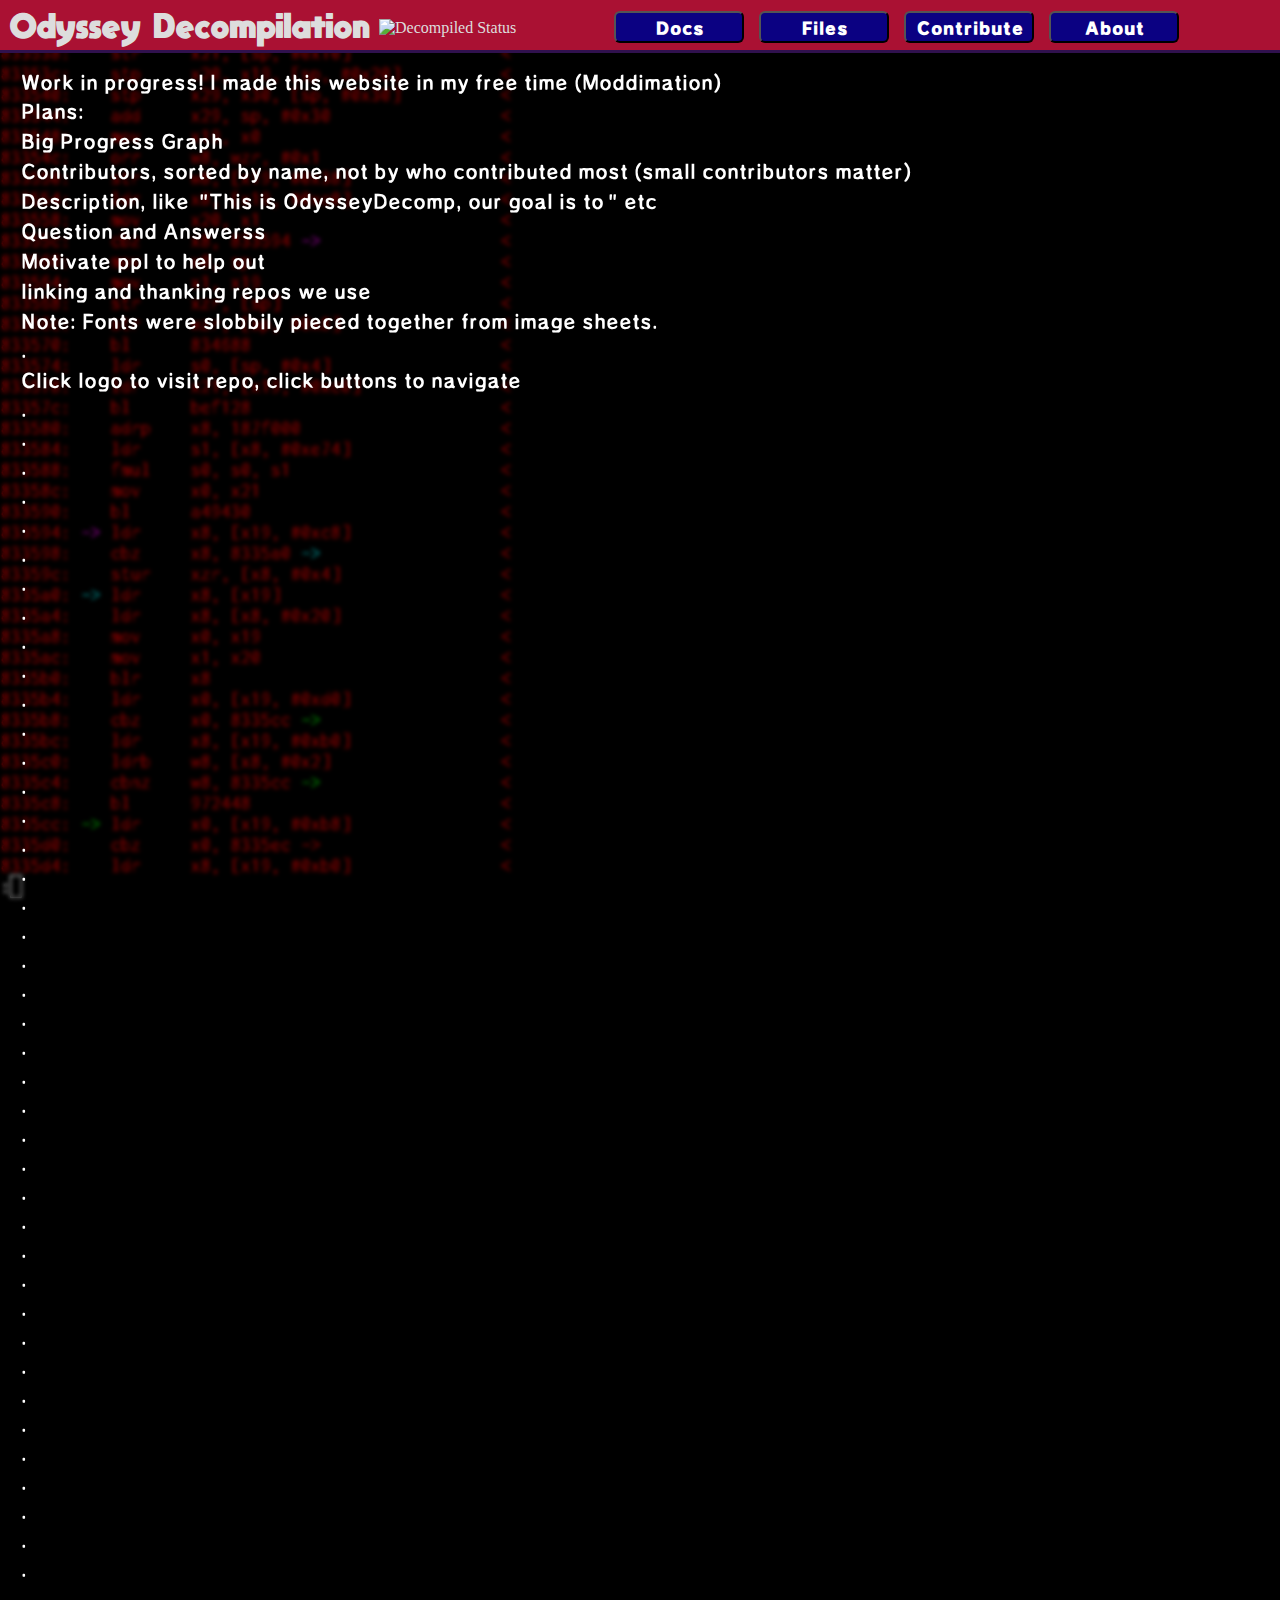
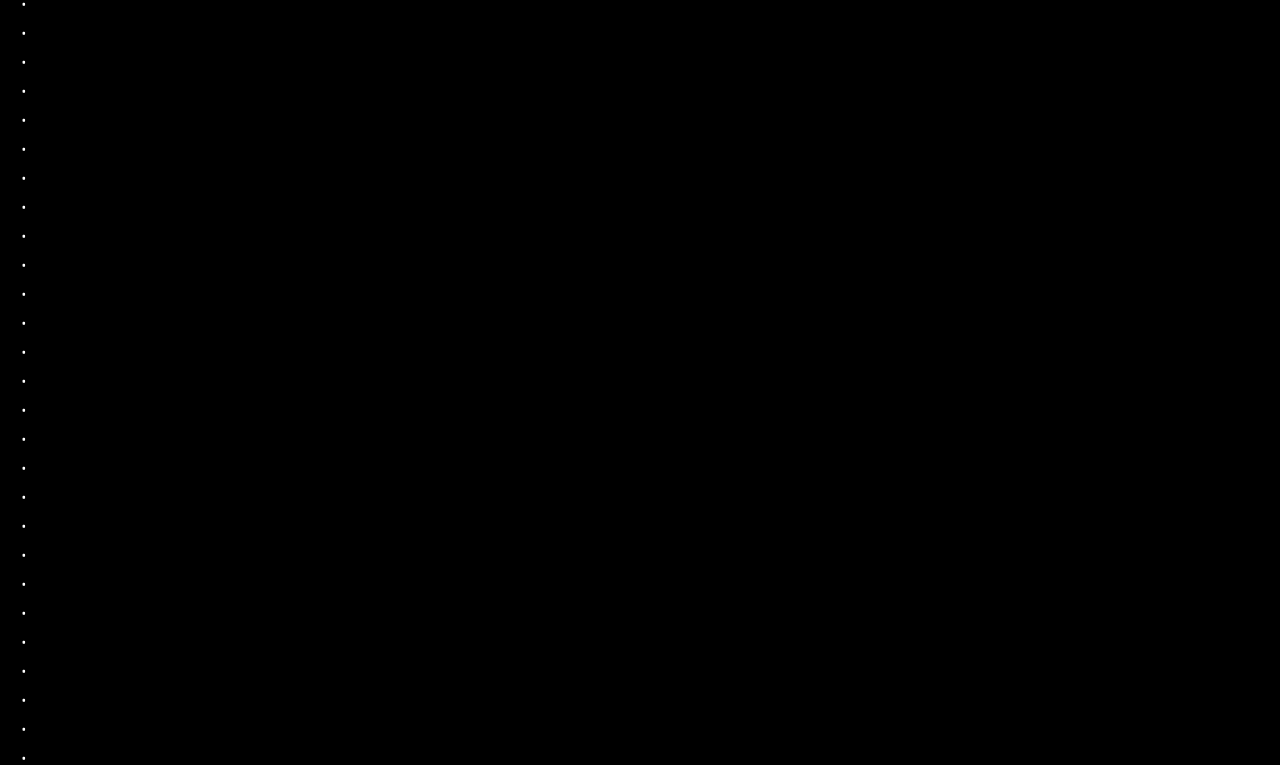
==== commit 837c0d6c: "About page and minor adjustments" ====
--- a/index.html
+++ b/index.html
@@ -29,15 +29,15 @@
     <div class="bgImg"></div>
     <div id="bar">
         <a id="barTitle" href="https://github.com/MonsterDruide1/OdysseyDecomp">Odyssey Decompilation</a>
-        <img style="padding-top:6px; padding-right:30px" src="https://img.shields.io/badge/dynamic/json?url=https://monsterdruide.one/OdysseyDecomp/progress.json&query=$.matching&suffix=%&label=decompiled&color=blue" alt="Decompiled Status">
-        <button onclick="window.location.href='https://smo.monsterdruide.one/docs/'" >Documentation</button>
-        <button onclick="window.location.href='https://smo.monsterdruide.one/code/'" >File Browser</button>
-        <button onclick="window.location.href='https://github.com/MonsterDruide1/OdysseyDecomp/blob/master/Contributing.md'" >Getting Started</button>
-        <button>About</button>
+        <img style="padding-top:6px; width: 200px; padding-right:20px" src="https://img.shields.io/badge/dynamic/json?url=https://monsterdruide.one/OdysseyDecomp/progress.json&query=$.matching&suffix=%&label=decompiled&color=blue" alt="Decompiled Status">
+        <button onclick="window.location.href='https://smo.monsterdruide.one/docs/'" >Docs</button>
+        <button onclick="window.location.href='https://smo.monsterdruide.one/code/'" >Files</button>
+        <button onclick="window.location.href='https://github.com/MonsterDruide1/OdysseyDecomp/blob/master/Contributing.md'" >Contribute</button>
+        <button onclick="window.location.href='about.html'">About</button>
     </div>
         
     <div class="container">
-        <p>Work in progress! I made this in my free time (Moddimation)</p>
+        <p>Work in progress! I made this website in my free time (Moddimation)</p>
         <p>Plans:</p>
         <p>Big Progress Graph</p>
         <p>Contributors, sorted by name, not by who contributed most (small contributors matter)</p>
@@ -45,9 +45,9 @@
         <p>Question and Answerss</p>
         <p>Motivate ppl to help out</p>
         <p>linking and thanking repos we use</p>
+        <p>Note: Fonts were slobbily pieced together from image sheets.</p>
         <p>.</p>
-        <p>.</p>
-        <p>.</p>
+        <p>Click logo to visit repo, click buttons to navigate</p>
         <p>.</p>
         <p>.</p>
         <p>.</p>
--- a/style.css
+++ b/style.css
@@ -36,10 +36,11 @@
     padding: 0;
     height: 100%; /* Ensure content can extend beyond the viewport */
     width: 100vw;
-    top: 50px;
+    top: 60px;
     position: relative;
     z-index: 1;
     color: white; /* Ensure text is visible */
+    font-family: 'MessageFont';
 }
 
 .bgImg {
@@ -64,7 +65,7 @@
     width: 100vw;
     height: 100vh;
     background: inherit; /* Inherit background properties */
-    filter: blur(3px); /* Apply blur effect */
+    filter: blur(2px); /* Apply blur effect */
     z-index: -1; /* Ensure it stays behind the content */
 }
 
@@ -79,8 +80,8 @@
   width: 100vw;
   height: 50px;
   position: fixed; /* Make sure it stays fixed at the top */
-  color: #FFFFFF; /* Ensure text is visible */
-  background-color: #FF003369;
+  color: #DDDDDD; /* Ensure text is visible */
+  background-color: #AA1133;
 }
 
 #barTitle {
@@ -88,17 +89,17 @@
   text-decoration: none;
   margin-left: 10px;
   margin-right: 9px;
-  font-size:26px;
+  font-size: 25px;
   font-family: 'HeadFont';
 }
 
 button {
   padding: 3px;
-  width: 190px;
+  width: 130px;
   border-radius: 6px;
   margin-left: 15px;
   margin-top: 3px;
-  background-color: #110088AA;
+  background-color: #000088EE;
   color: #FFFFFF;
   font-size:22px;
   font-family: 'TitleFont';
@@ -106,5 +107,11 @@
 
 button:hover {
   margin-top: 6px;
-  background-color: #2200DDFF;
+  background-color: #3300EEFF;
 }
+
+p {
+  font-size: 24px;
+  margin: 3px;
+  padding-left: 10px;
+}
